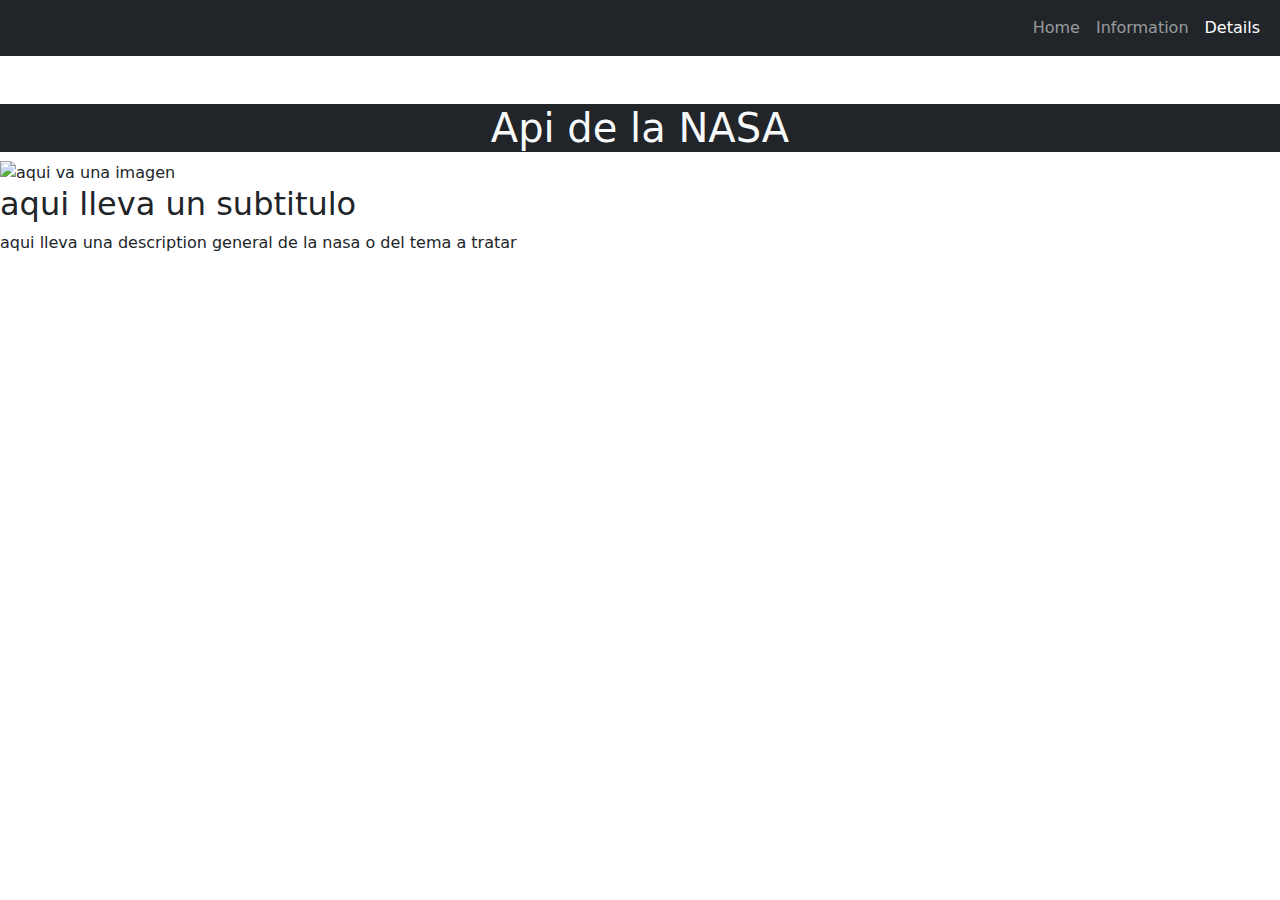
==== paginas/detalles.html @ 6b4be3b7 "subiendo la base principal y estilos de la pagina" ====
<!DOCTYPE html>
<html lang="en">
<head>
    <meta charset="UTF-8">
    <meta name="viewport" content="width=device-width, initial-scale=1.0">
    <title>Document</title>
    
    <link href="https://cdn.jsdelivr.net/npm/bootstrap@5.3.3/dist/css/bootstrap.min.css" rel="stylesheet">
    <link href="https://cdn.jsdelivr.net/npm/bootstrap-icons/font/bootstrap-icons.css" rel="stylesheet">
    <link rel="stylesheet" href="/fetch/styles/detalles.css">
</head>
<body>
    <header>
        <nav class="navbar navbar-expand-md navbar-dark bg-dark">
            <div class="container-fluid">
                <!-- <a class="navbar-brand" href="#">
                    <img src="" alt="Api Nasa" width="90" height="50" />
                </a> -->
                <button class="navbar-toggler" type="button" data-bs-toggle="collapse" data-bs-target="#navbarNav"
                    aria-controls="navbarNav" aria-expanded="false" aria-label="Toggle navigation">
                    <span class="navbar-toggler-icon"></span>
                </button>
                <div class="collapse navbar-collapse flex-row-reverse" id="navbarNav">
                    <ul class="navbar-nav">
                        <li class="nav-item">
                            <a class="nav-link " aria-current="page" href="./index.html">Home</a>
                        </li>
                        <li class="nav-item">
                            <a class="nav-link " aria-current="page" href="./informacion.html">Information</a>
                        </li>
                        <li class="nav-item">
                            <a class="nav-link active" aria-current="page" href="#">Details</a>
                        </li>
                        
                        
                    </ul>
                </div>
            </div>
        </nav>
    </header>
    <main>
        
        <h1 class="h1 text-center text-light bg-dark mt-5">Api de la NASA</h1>


        <img src="" alt="aqui va una imagen">
        <h2>aqui lleva un subtitulo</h2>
        <p> aqui lleva una description general de la nasa o del tema a tratar</p>




    </main>
    <footer>

    </footer>
    <script src="/fetch/scripts/detalles.js"></script>
</body>
</html>
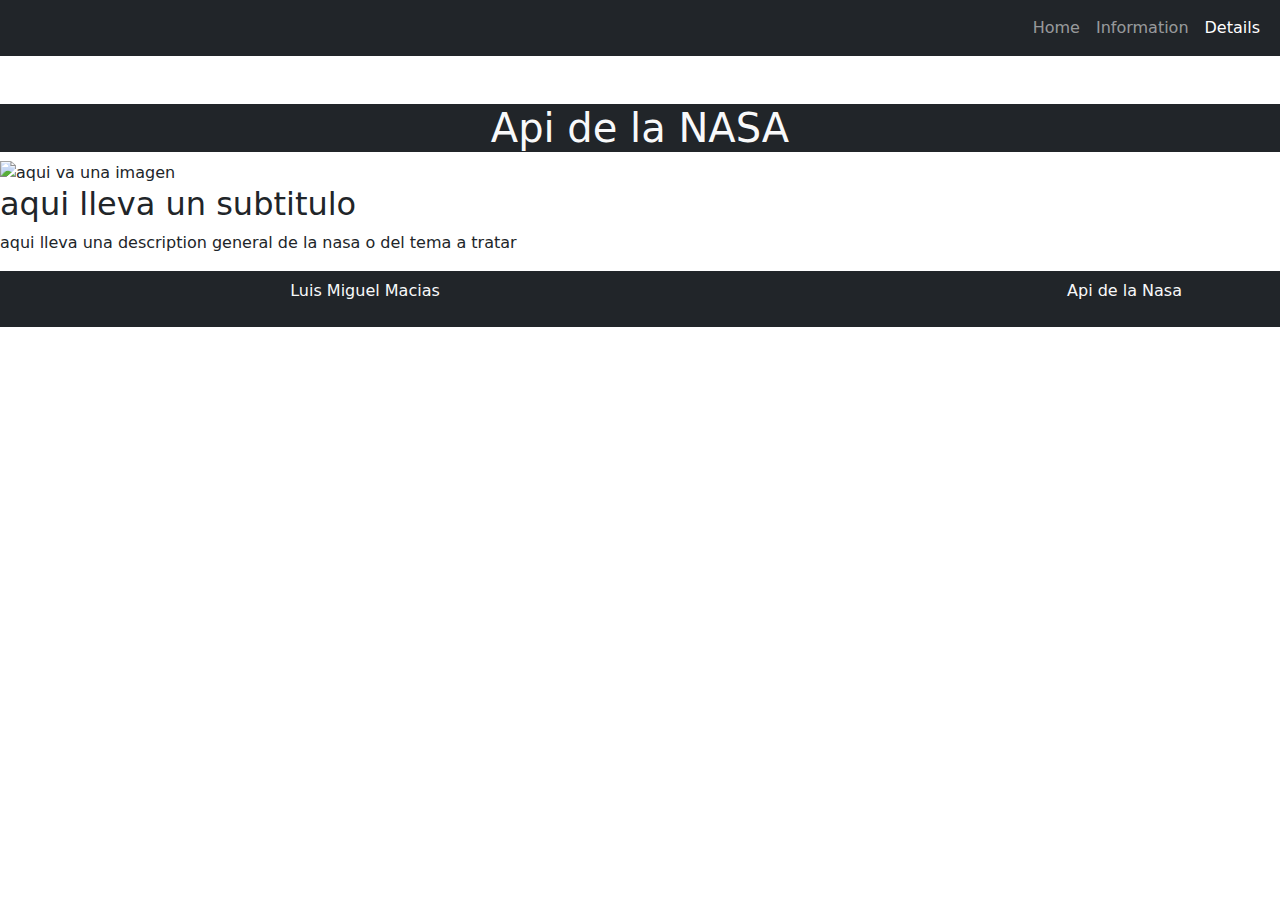
==== commit de45c5d8: "consumiendo la api" ====
--- a/paginas/detalles.html
+++ b/paginas/detalles.html
@@ -10,6 +10,8 @@
     <link rel="stylesheet" href="/fetch/styles/detalles.css">
 </head>
 <body>
+
+    
     <header>
         <nav class="navbar navbar-expand-md navbar-dark bg-dark">
             <div class="container-fluid">
@@ -38,6 +40,8 @@
             </div>
         </nav>
     </header>
+
+
     <main>
         
         <h1 class="h1 text-center text-light bg-dark mt-5">Api de la NASA</h1>
@@ -51,9 +55,23 @@
 
 
     </main>
-    <footer>
+    
+    <footer class="footer bg-dark text-light">
+        <div class="container">
+            <div class=" row m-2 align-items-center">
+                
+                <div class="col-6 p-2 text-center">
+                    <p>Luis Miguel Macias</p>
+                </div>
+                <div class="col-6 p-2 text-end">
+                    <p>Api de la Nasa</p>
+                </div>
+                
+            </div>
+        </div>
+    </footer>
 
-    </footer>
+    
     <script src="/fetch/scripts/detalles.js"></script>
 </body>
 </html>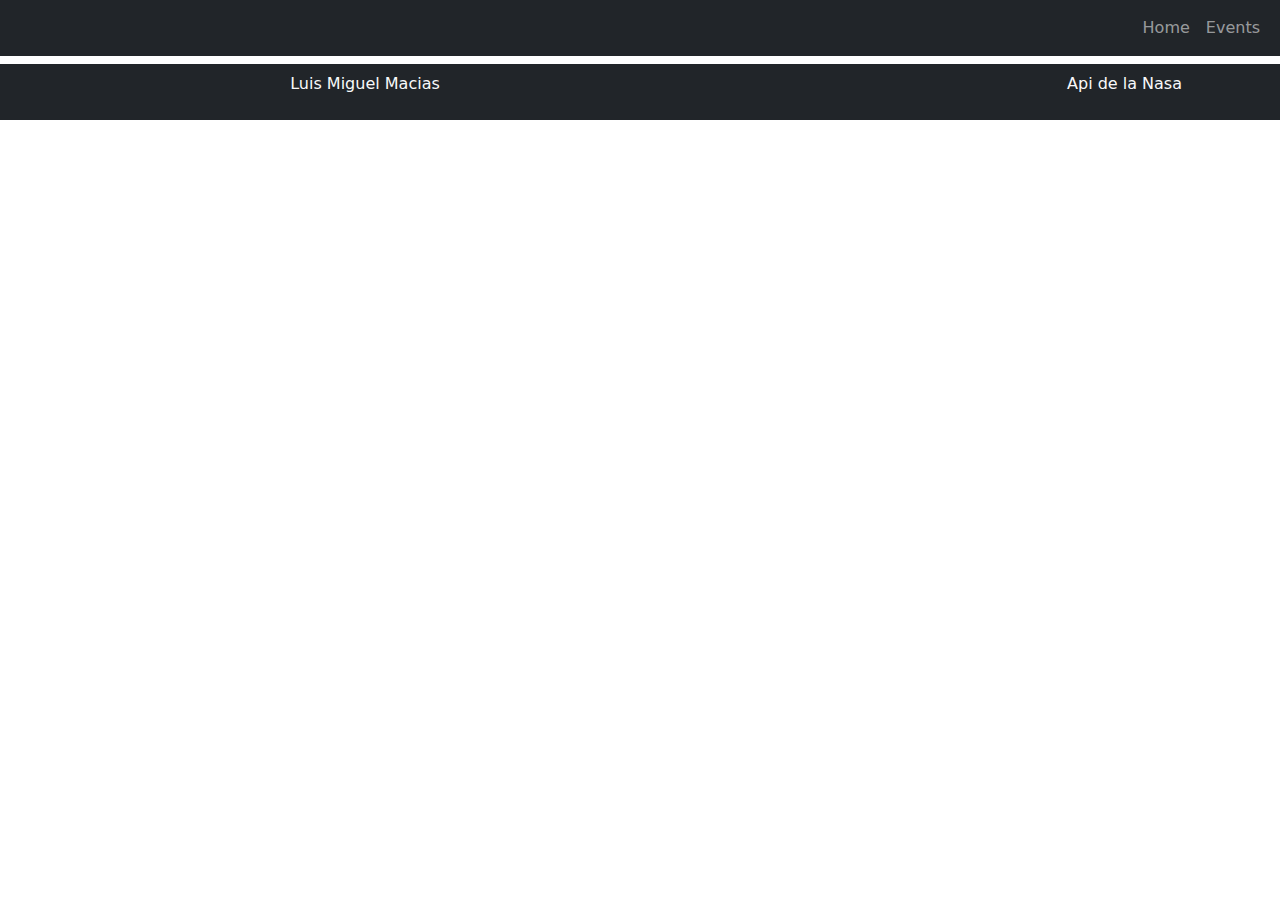
==== commit 13cdc1e5: "termina pagina de detalles" ====
--- a/paginas/detalles.html
+++ b/paginas/detalles.html
@@ -7,7 +7,7 @@
     
     <link href="https://cdn.jsdelivr.net/npm/bootstrap@5.3.3/dist/css/bootstrap.min.css" rel="stylesheet">
     <link href="https://cdn.jsdelivr.net/npm/bootstrap-icons/font/bootstrap-icons.css" rel="stylesheet">
-    <link rel="stylesheet" href="/fetch/styles/detalles.css">
+    <link rel="stylesheet" href="/styles/detalles.css">
 </head>
 <body>
 
@@ -28,10 +28,7 @@
                             <a class="nav-link " aria-current="page" href="./index.html">Home</a>
                         </li>
                         <li class="nav-item">
-                            <a class="nav-link " aria-current="page" href="./informacion.html">Information</a>
-                        </li>
-                        <li class="nav-item">
-                            <a class="nav-link active" aria-current="page" href="#">Details</a>
+                            <a class="nav-link " aria-current="page" href="./events.html">Events</a>
                         </li>
                         
                         
@@ -44,14 +41,15 @@
 
     <main>
         
-        <h1 class="h1 text-center text-light bg-dark mt-5">Api de la NASA</h1>
+        <div id="detalles">
+
+            
+            
+            
 
 
-        <img src="" alt="aqui va una imagen">
-        <h2>aqui lleva un subtitulo</h2>
-        <p> aqui lleva una description general de la nasa o del tema a tratar</p>
 
-
+        </div>
 
 
     </main>
@@ -72,6 +70,6 @@
     </footer>
 
     
-    <script src="/fetch/scripts/detalles.js"></script>
+    <script src="/scripts/detalles.js"></script>
 </body>
 </html>